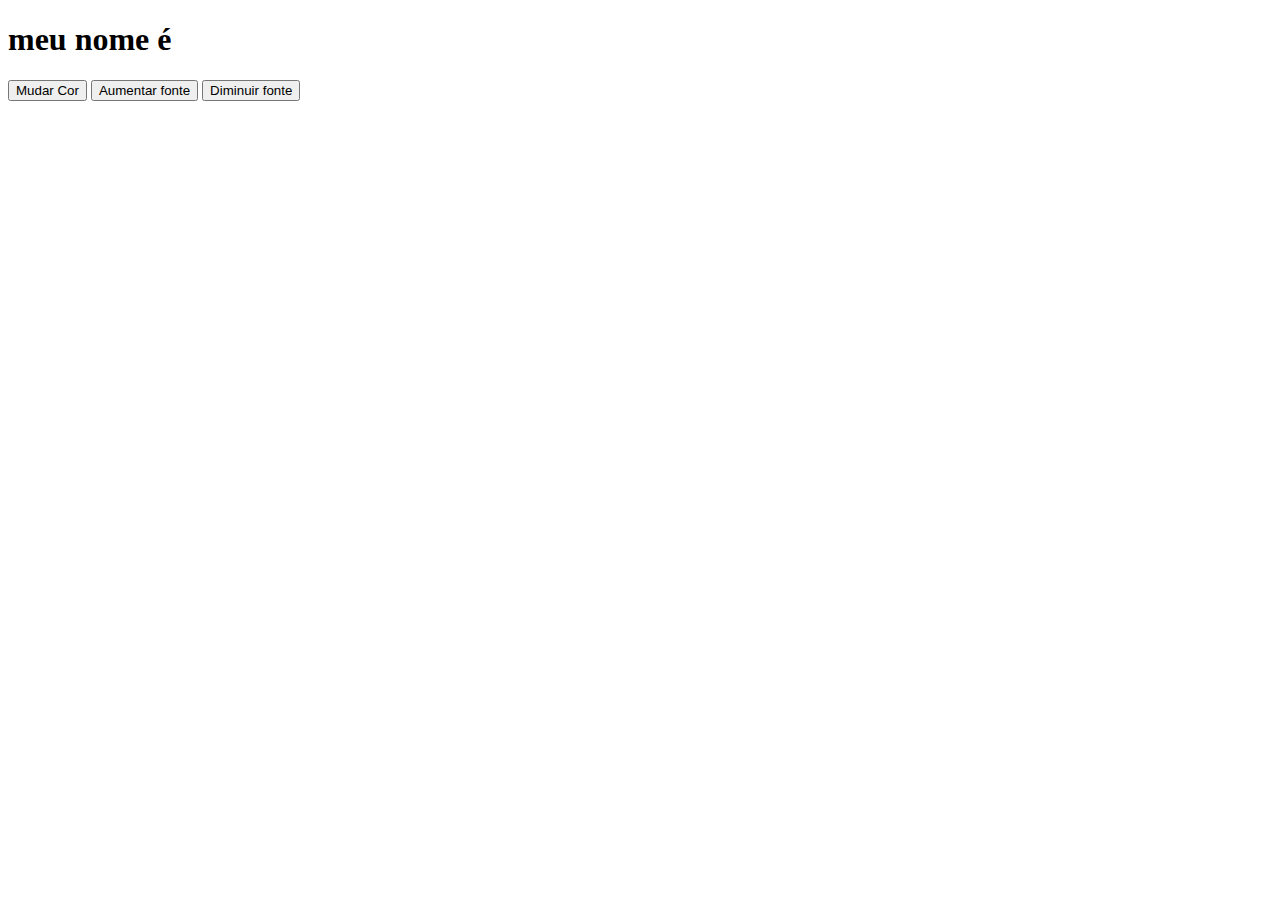
==== index.html @ a057bda7 "Add files via upload" ====
<!DOCTYPE html>
<html lang="en">

<head>
    <meta charset="UTF-8">
    <meta name="viewport" content="width=device-width, initial-scale=1.0">
    <title>Document</title>
</head>

<body>
    <h1 id="texto">meu nome é</h1>
    <button onclick="mudarCor()">Mudar Cor</button>
    <button onclick="aumentaFonte()">Aumentar fonte</button>
    <button onclick="diminuiFonte()">Diminuir fonte</button>

    <script>
        function mudarCor(){
            var elementoTexto = document.getElementById("texto");
            elementoTexto.style.color = "Blue";
        }
            var tamanhoFonte = 16;

         function aumentaFonte(){
            var elementoTexto = document.getElementById("texto");
            tamanhoFonte += 2;
            elementoTexto.style.fontSize = tamanhoFonte + "px";
        }
        function diminuiFonte(){
            var elementoTexto = document.getElementById("texto");
            tamanhoFonte -= 2;
            elementoTexto.style.fontSize = tamanhoFonte + "px";
        }
        
    </script>
</body>

</html>
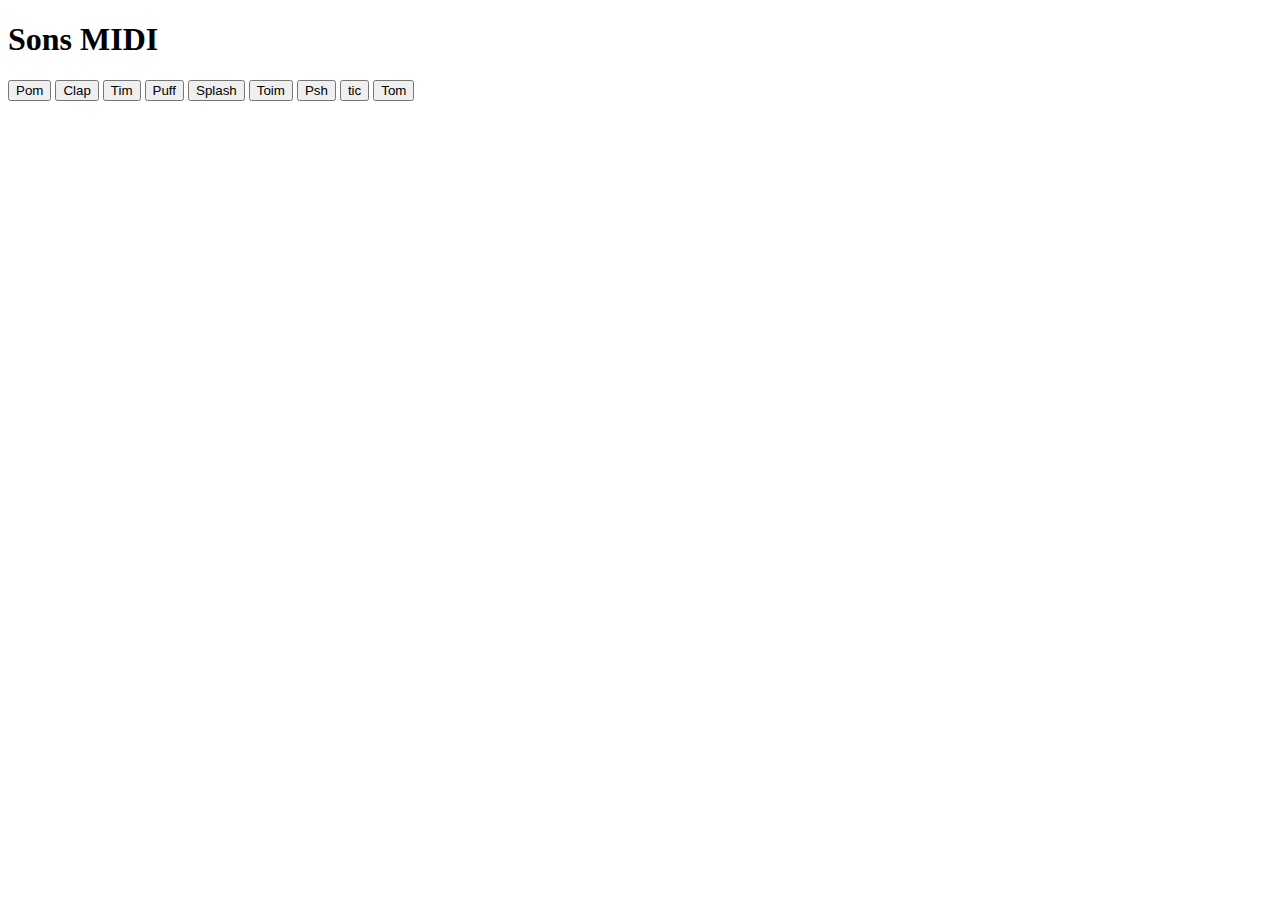
==== commit c9b60579: "index.html" ====
--- a/index.html
+++ b/index.html
@@ -1,37 +1,26 @@
 <!DOCTYPE html>
 <html lang="en">
-
 <head>
     <meta charset="UTF-8">
     <meta name="viewport" content="width=device-width, initial-scale=1.0">
     <title>Document</title>
 </head>
+<body>
+    <h1>Sons MIDI</h1>
+    
+    <section class="teclado">
+        <button class="tecla tecla_pom">Pom</button>
+        <button class="tecla tecla_clap">Clap</button>
+        <button class="tecla tecla_tim">Tim</button>
 
-<body>
-    <h1 id="texto">meu nome é</h1>
-    <button onclick="mudarCor()">Mudar Cor</button>
-    <button onclick="aumentaFonte()">Aumentar fonte</button>
-    <button onclick="diminuiFonte()">Diminuir fonte</button>
 
-    <script>
-        function mudarCor(){
-            var elementoTexto = document.getElementById("texto");
-            elementoTexto.style.color = "Blue";
-        }
-            var tamanhoFonte = 16;
+        <button class="tecla tecla_puff">Puff</button>
+        <button class="tecla tecla_splah">Splash</button>
+        <button class="tecla tecla_toim">Toim</button>
 
-         function aumentaFonte(){
-            var elementoTexto = document.getElementById("texto");
-            tamanhoFonte += 2;
-            elementoTexto.style.fontSize = tamanhoFonte + "px";
-        }
-        function diminuiFonte(){
-            var elementoTexto = document.getElementById("texto");
-            tamanhoFonte -= 2;
-            elementoTexto.style.fontSize = tamanhoFonte + "px";
-        }
-        
-    </script>
+        <button class="tecla tecla_psh">Psh</button>
+        <button class="tecla tecla_tic">tic</button>
+        <button class="tecla tecla_ptm">Tom</button>
+    </section>
 </body>
-
-</html>+</html>
